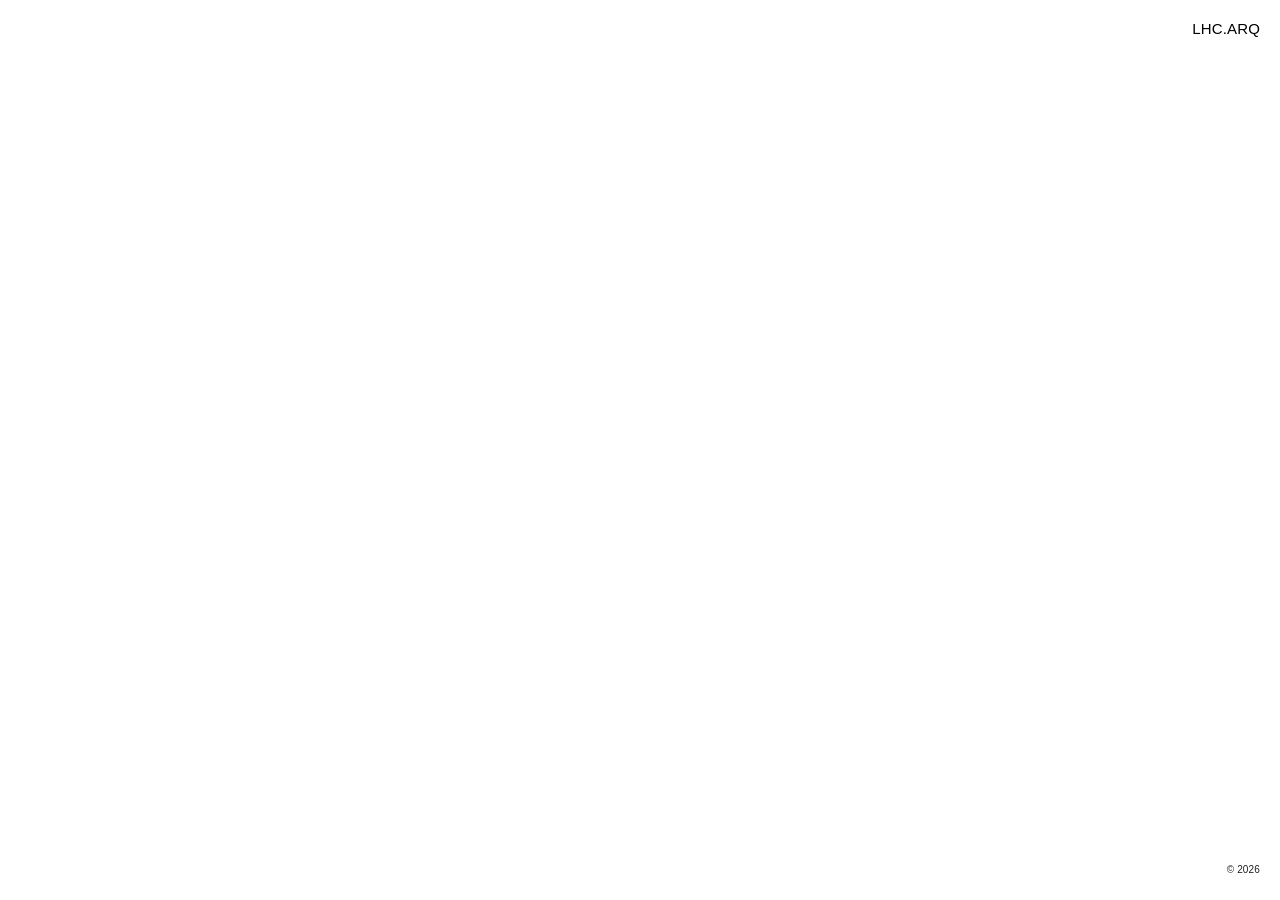
==== index.html @ 0473d503 "Update index.html" ====
<!doctype html>
<html class="no-js" lang="">
    <head>
        <meta charset="utf-8">
        <meta http-equiv="x-ua-compatible" content="ie=edge">
        <title>LHC.ARQ</title>
        <meta name="description" content="">
        <meta name="viewport" content="width=device-width, initial-scale=1">

        <link rel="stylesheet" href="/css/normalize.css">
        <link rel="stylesheet" href="/css/main.css">
    </head>
    <body class="home">
    <div id="content">
    <a href="/info/">
        <img class="hide" src="img/home_logo.w.jpg" alt="Home Image">
    </a>
    </div>
        <nav>
            <a href="https://www.lhcarq.com/info">LHC.ARQ</a>
        </nav>

        <footer>
            <div>
                <p>&copy; 2026</p>
            </div>
        </footer>

        <script src="https://code.jquery.com/jquery-3.1.1.min.js" integrity="sha256-hVVnYaiADRTO2PzUGmuLJr8BLUSjGIZsDYGmIJLv2b8=" crossorigin="anonymous"></script>
        <script src="/js/main.js?1776699070"></script>
    </body>
</html>
---- css/main.css ----
/*! HTML5 Boilerplate v5.3.0 | MIT License | https://html5boilerplate.com/ */

/*
 * What follows is the result of much research on cross-browser styling.
 * Credit left inline and big thanks to Nicolas Gallagher, Jonathan Neal,
 * Kroc Camen, and the H5BP dev community and team.
 */

/* ==========================================================================
   Global Reset
   ========================================================================== */

h1, h2, h3, h4, h5, h6 {
    font-weight: normal;
}

/* ==========================================================================
   Base styles: opinionated defaults
   ========================================================================== */

html {
    color: #222;
    font-size: 1em;
    line-height: 1.2;
    padding:0;
    margin:0;
    height: 100vh;
    width: 100%;
}

body {
    padding:0;
    margin:0;
    font-family: Helvetica, Arial;
    font-size: 15px;
    letter-spacing: 0.15px;
    height: 100%;
    width: 100%;
    display: flex;
    flex-direction: column;
    justify-content: flex-end;
    padding: 20px;
    box-sizing: border-box;
}

/*
 * Remove text-shadow in selection highlight:
 * https://twitter.com/miketaylr/status/12228805301
 *
 * These selection rule sets have to be separate.
 * Customize the background color to match your design.
 */

::-moz-selection {
    background: #b3d4fc;
    text-shadow: none;
}

::selection {
    background: #b3d4fc;
    text-shadow: none;
}

/*
 * A better looking default horizontal rule
 */

hr {
    display: block;
    height: 1px;
    border: 0;
    border-top: 1px solid #ccc;
    margin: 1em 0;
    padding: 0;
}

/*
 * Remove the gap between audio, canvas, iframes,
 * images, videos and the bottom of their containers:
 * https://github.com/h5bp/html5-boilerplate/issues/440
 */

audio,
canvas,
iframe,
img,
svg,
video {
    vertical-align: middle;
}

/*
 * Remove default fieldset styles.
 */

fieldset {
    border: 0;
    margin: 0;
    padding: 0;
}

/*
 * Allow only vertical resizing of textareas.
 */

textarea {
    resize: vertical;
}

/* ==========================================================================
   Browser Upgrade Prompt
   ========================================================================== */

.browserupgrade {
    margin: 0.2em 0;
    background: #ccc;
    color: #000;
    padding: 0.2em 0;
}


/* ==========================================================================
   Helper classes
   ========================================================================== */

/*
 * Hide visually and from screen readers
 */

.hidden {
    display: none !important;
}

/*
 * Hide only visually, but have it available for screen readers:
 * https://snook.ca/archives/html_and_css/hiding-content-for-accessibility
 *
 * 1. For long content, line feeds are not interpreted as spaces and small width
 *    causes content to wrap 1 word per line:
 *    https://medium.com/@jessebeach/beware-smushed-off-screen-accessible-text-5952a4c2cbfe
 */

.visuallyhidden {
    border: 0;
    clip: rect(0 0 0 0);
    height: 1px;
    margin: -1px;
    overflow: hidden;
    padding: 0;
    position: absolute;
    width: 1px;
    white-space: nowrap; /* 1 */
}

/*
 * Extends the .visuallyhidden class to allow the element
 * to be focusable when navigated to via the keyboard:
 * https://www.drupal.org/node/897638
 */

.visuallyhidden.focusable:active,
.visuallyhidden.focusable:focus {
    clip: auto;
    height: auto;
    margin: 0;
    overflow: visible;
    position: static;
    width: auto;
    white-space: inherit;
}

/*
 * Hide visually and from screen readers, but maintain layout
 */

.invisible {
    visibility: hidden;
}

/*
 * Clearfix: contain floats
 *
 * For modern browsers
 * 1. The space content is one way to avoid an Opera bug when the
 *    `contenteditable` attribute is included anywhere else in the document.
 *    Otherwise it causes space to appear at the top and bottom of elements
 *    that receive the `clearfix` class.
 * 2. The use of `table` rather than `block` is only necessary if using
 *    `:before` to contain the top-margins of child elements.
 */

.clearfix:before,
.clearfix:after {
    content: " "; /* 1 */
    display: table; /* 2 */
}

.clearfix:after {
    clear: both;
}

/* ==========================================================================
   EXAMPLE Media Queries for Responsive Design.
   These examples override the primary ('mobile first') styles.
   Modify as content requires.
   ========================================================================== */

@media only screen and (min-width: 35em) {
    /* Style adjustments for viewports that meet the condition */
}

@media print,
       (-webkit-min-device-pixel-ratio: 1.25),
       (min-resolution: 1.25dppx),
       (min-resolution: 120dpi) {
    /* Style adjustments for high resolution devices */
}

/* ==========================================================================
   Print styles.
   Inlined to avoid the additional HTTP request:
   http://www.phpied.com/delay-loading-your-print-css/
   ========================================================================== */

@media print {
    *,
    *:before,
    *:after,
    p:first-letter,
    div:first-letter,
    blockquote:first-letter,
    li:first-letter,
    p:first-line,
    div:first-line,
    blockquote:first-line,
    li:first-line {
        background: transparent !important;
        color: #000 !important; /* Black prints faster:
                                   http://www.sanbeiji.com/archives/953 */
        box-shadow: none !important;
        text-shadow: none !important;
    }

    a,
    a:visited {
        text-decoration: underline;
    }

    a[href]:after {
        content: " (" attr(href) ")";
    }

    abbr[title]:after {
        content: " (" attr(title) ")";
    }

    /*
     * Don't show links that are fragment identifiers,
     * or use the `javascript:` pseudo protocol
     */

    a[href^="#"]:after,
    a[href^="javascript:"]:after {
        content: "";
    }

    pre {
        white-space: pre-wrap !important;
    }
    pre,
    blockquote {
        border: 1px solid #999;
        page-break-inside: avoid;
    }

    /*
     * Printing Tables:
     * http://css-discuss.incutio.com/wiki/Printing_Tables
     */

    thead {
        display: table-header-group;
    }

    tr,
    img {
        page-break-inside: avoid;
    }

    p,
    h2,
    h3 {
        orphans: 3;
        widows: 3;
    }

    h2,
    h3 {
        page-break-after: avoid;
    }
}

a, a:visited, a:focus, a:active {
    color: #000;
    text-decoration: none;
}

nav {
    position: absolute;
    top: 0;
    right: 0;
    padding: 20px;
    z-index: 10;
}


nav a {
    color: #000;
    text-decoration: none;
}

nav a:hover {
    text-decoration: none;
}

header div {
    display:inline-block;
    margin: 20px 20px 0;
}

header div h2 {
    display: inline;  
    font-size: 15px;
    margin: 0;
}

.inline-desc {
    display: inline;    
    margin-left: 5px;         
}

header div p {
    font-size: 15px;
    line-height: 20px;
    margin: 0; 
    font-weight: 200; 
}

header {
    position: absolute;
    top: 0;
    left: 0;
    padding-bottom: 20px; 
}

header a {
    color: #000; 
    text-decoration: none; 
}

footer div {
    display:inline-block;
    margin: 20px 20px 0;
}

footer div h2 {
    font-size: 10px;
    line-height: 20px;
    margin: 0;
}

footer div p {
    font-size: 10px;
    line-height: 20px;
    margin: 0;
    font-weight: 200; 
}

footer {
    position: absolute;
    bottom: 0;
    right: 0;
    padding-bottom: 20px; 
}

#content {
    position: relative;
    max-width: 100%;
    max-height: 100vh;
    height: 100%;
}

#content img {
    max-width: 100%;
    max-height: 100%;
    position: absolute;
    bottom: 0;
    left: 0;
    -webkit-transition: opacity 1.5s ease-in-out;
    -moz-transition: opacity 1.5s ease-in-out;
    -ms-transition: opacity 1.5s ease-in-out;
    -o-transition: opacity 1.5s ease-in-out;
    transition: opacity 1.5s ease-in-out
}

@media (max-width: 1200px) {
    body  {
        justify-content: flex-start;
    }

    #content {
        max-width: 100%;
    }

    #content img {
        top: 0;
    }

}

@media (min-width: 1201px) {
    #content img {
        min-height: 100%;
    }
}

#content img.show {
    filter: alpha(opacity=100);
    opacity: 1;
}

#content img.hide {
    filter: alpha(opacity=0);
    opacity: 0 ;
}

#content a {
    display: block;
    width: 100%;
    height: 100%;
    position: absolute;
    top: 0;
    left: 0;
    z-index: 5; /* Keeps the link clickable over other elements */
}

#content img {
    cursor: pointer; /* Changes mouse to a hand icon so users know to click */
}
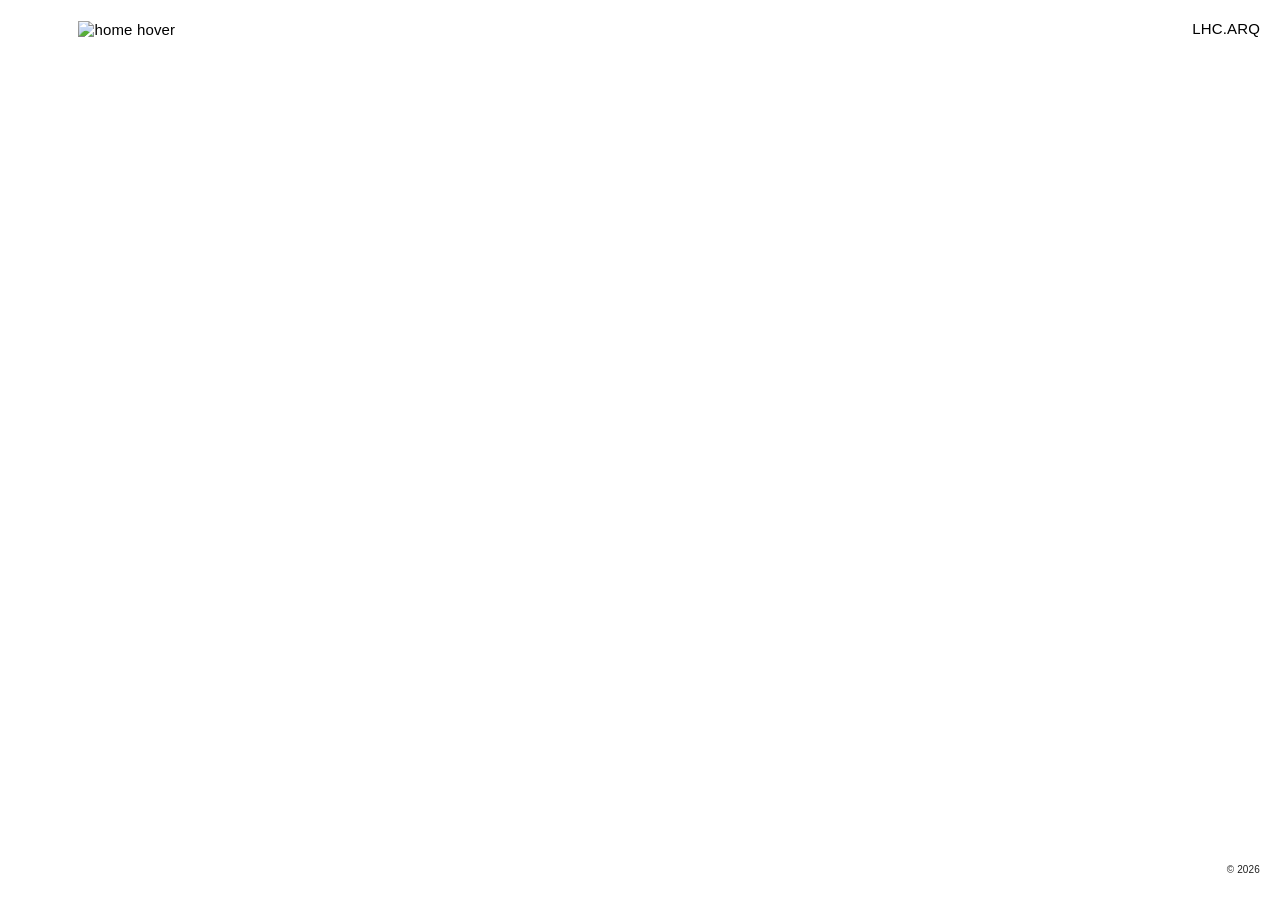
==== commit 08f5c1a6: "Update index.html" ====
--- a/index.html
+++ b/index.html
@@ -13,7 +13,7 @@
     <body class="home">
     <div id="content">
     <a href="/info/">
-        <img class="hide" src="img/home_logo.w.jpg" alt="Home Image">
+        <img class="hide" src="img/home_logo.w.png" alt="home">
     </a>
     </div>
         <nav>
@@ -25,6 +25,14 @@
                 <p>&copy; 2026</p>
             </div>
         </footer>
+    </div>
+
+    <div id="content">
+    <a href="/info/" class="logo-link">
+        <img class="logo-base hide" src="img/home_logo.w.png" alt="home">
+        <img class="logo-hover" src="img/home_logo.b.jpg" alt="home hover">
+    </a>
+    </div> 
 
         <script src="https://code.jquery.com/jquery-3.1.1.min.js" integrity="sha256-hVVnYaiADRTO2PzUGmuLJr8BLUSjGIZsDYGmIJLv2b8=" crossorigin="anonymous"></script>
         <script src="/js/main.js?1776699070"></script>
--- a/css/main.css
+++ b/css/main.css
@@ -38,7 +38,7 @@
     width: 100%;
     display: flex;
     flex-direction: column;
-    justify-content: flex-end;
+    justify-content: flex-start;
     padding: 20px;
     box-sizing: border-box;
 }
@@ -343,19 +343,33 @@
     font-size: 15px;
     line-height: 20px;
     margin: 0; 
-    font-weight: 200; 
+    font-weight: 200;
 }
 
 header {
     position: absolute;
     top: 0;
     left: 0;
-    padding-bottom: 20px; 
+    padding-bottom: 20px;
+    -webkit-transition: opacity 1.5s ease-in-out;
+    -moz-transition: opacity 1.5s ease-in-out;
+    -ms-transition: opacity 1.5s ease-in-out;
+    -o-transition: opacity 1.5s ease-in-out;
+    transition: opacity 1.5s ease-in-out;
 }
 
 header a {
     color: #000; 
     text-decoration: none; 
+}
+
+header.show {
+    opacity: 1;
+}
+
+header.hide {
+    opacity: 0;
+    pointer-events: none; 
 }
 
 footer div {
@@ -384,26 +398,37 @@
 }
 
 #content {
+    position: absolute;
+    width: auto;
+    height: auto;
+    z-index: 20;
+}
+
+#content img {
+    width: auto; 
+    height: auto;
     position: relative;
-    max-width: 100%;
-    max-height: 100vh;
-    height: 100%;
-}
-
-#content img {
-    max-width: 100%;
-    max-height: 100%;
-    position: absolute;
-    bottom: 0;
+    top: 0;
     left: 0;
     -webkit-transition: opacity 1.5s ease-in-out;
     -moz-transition: opacity 1.5s ease-in-out;
     -ms-transition: opacity 1.5s ease-in-out;
     -o-transition: opacity 1.5s ease-in-out;
-    transition: opacity 1.5s ease-in-out
-}
-
-@media (max-width: 1200px) {
+    transition: opacity 1.5s ease-in-out;
+    cursor: pointer;
+}
+
+#content a {
+    display: inline-block;
+    width: auto;
+    height: auto;
+    position: relative;
+    top: 0;
+    left: 0;
+    z-index: 5; /* Keeps the link clickable over other elements */
+}
+
+@media (max-width: auto) {
     body  {
         justify-content: flex-start;
     }
@@ -418,7 +443,7 @@
 
 }
 
-@media (min-width: 1201px) {
+@media (min-width: auto) {
     #content img {
         min-height: 100%;
     }
@@ -433,17 +458,3 @@
     filter: alpha(opacity=0);
     opacity: 0 ;
 }
-
-#content a {
-    display: block;
-    width: 100%;
-    height: 100%;
-    position: absolute;
-    top: 0;
-    left: 0;
-    z-index: 5; /* Keeps the link clickable over other elements */
-}
-
-#content img {
-    cursor: pointer; /* Changes mouse to a hand icon so users know to click */
-}
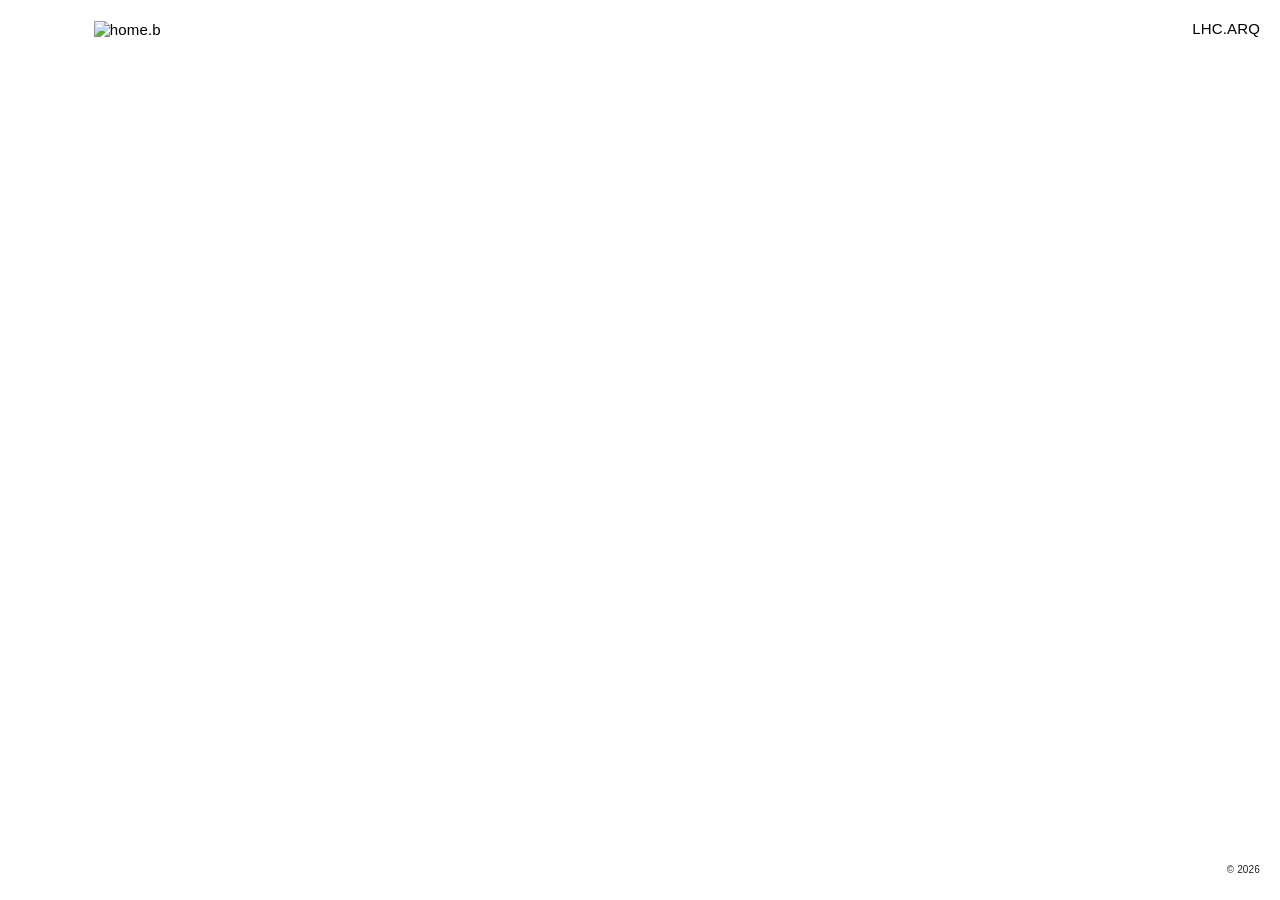
==== commit d2b9d501: "Update index.html" ====
--- a/index.html
+++ b/index.html
@@ -28,11 +28,11 @@
     </div>
 
     <div id="content">
-    <a href="/info/" class="logo-link">
-        <img class="logo-base hide" src="img/home_logo.w.png" alt="home">
-        <img class="logo-hover" src="img/home_logo.b.jpg" alt="home hover">
-    </a>
-    </div> 
+        <a href="/info/" class="logo-link">
+            <img class="logo-base hide" src="img/home_logo.w.png" alt="home.w">
+            <img class="logo-hover" src="img/home_logo.b.png" alt="home.b">
+        </a>
+    </div>
 
         <script src="https://code.jquery.com/jquery-3.1.1.min.js" integrity="sha256-hVVnYaiADRTO2PzUGmuLJr8BLUSjGIZsDYGmIJLv2b8=" crossorigin="anonymous"></script>
         <script src="/js/main.js?1776699070"></script>
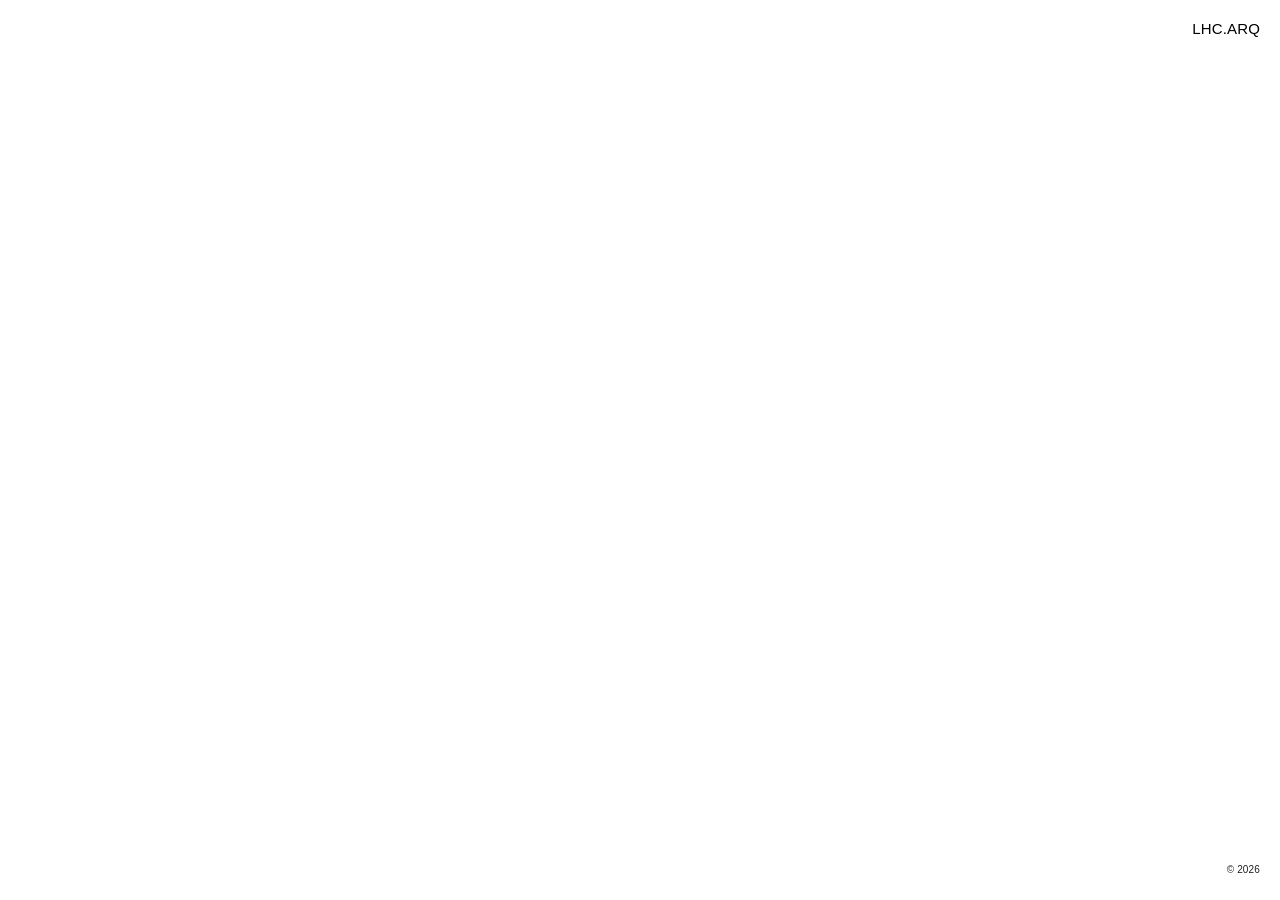
==== commit 5f1b251a: "Update index.html" ====
--- a/index.html
+++ b/index.html
@@ -11,11 +11,9 @@
         <link rel="stylesheet" href="/css/main.css">
     </head>
     <body class="home">
-    <div id="content">
-    <a href="/info/">
-        <img class="hide" src="img/home_logo.w.png" alt="home">
-    </a>
-    </div>
+
+
+        
         <nav>
             <a href="https://www.lhcarq.com/info">LHC.ARQ</a>
         </nav>
--- a/css/main.css
+++ b/css/main.css
@@ -425,7 +425,35 @@
     position: relative;
     top: 0;
     left: 0;
-    z-index: 5; /* Keeps the link clickable over other elements */
+    z-index: 5; 
+}
+
+.logo-hover {
+    position: absolute;
+    top: 0;   
+    left: 0;  
+    opacity: 0;
+    z-index: 2;
+    transition: none !important; 
+}
+
+.logo-base {
+    position: relative;
+    z-index: 1;
+}
+
+.logo-link:hover .logo-base {
+    opacity: 0 !important;
+    transition: 0s !important;
+}
+
+.logo-link:hover .logo-hover {
+    opacity: 1 !important;
+    transition: 0s !important;
+}
+
+#content img.show {
+    opacity: 1;
 }
 
 @media (max-width: auto) {
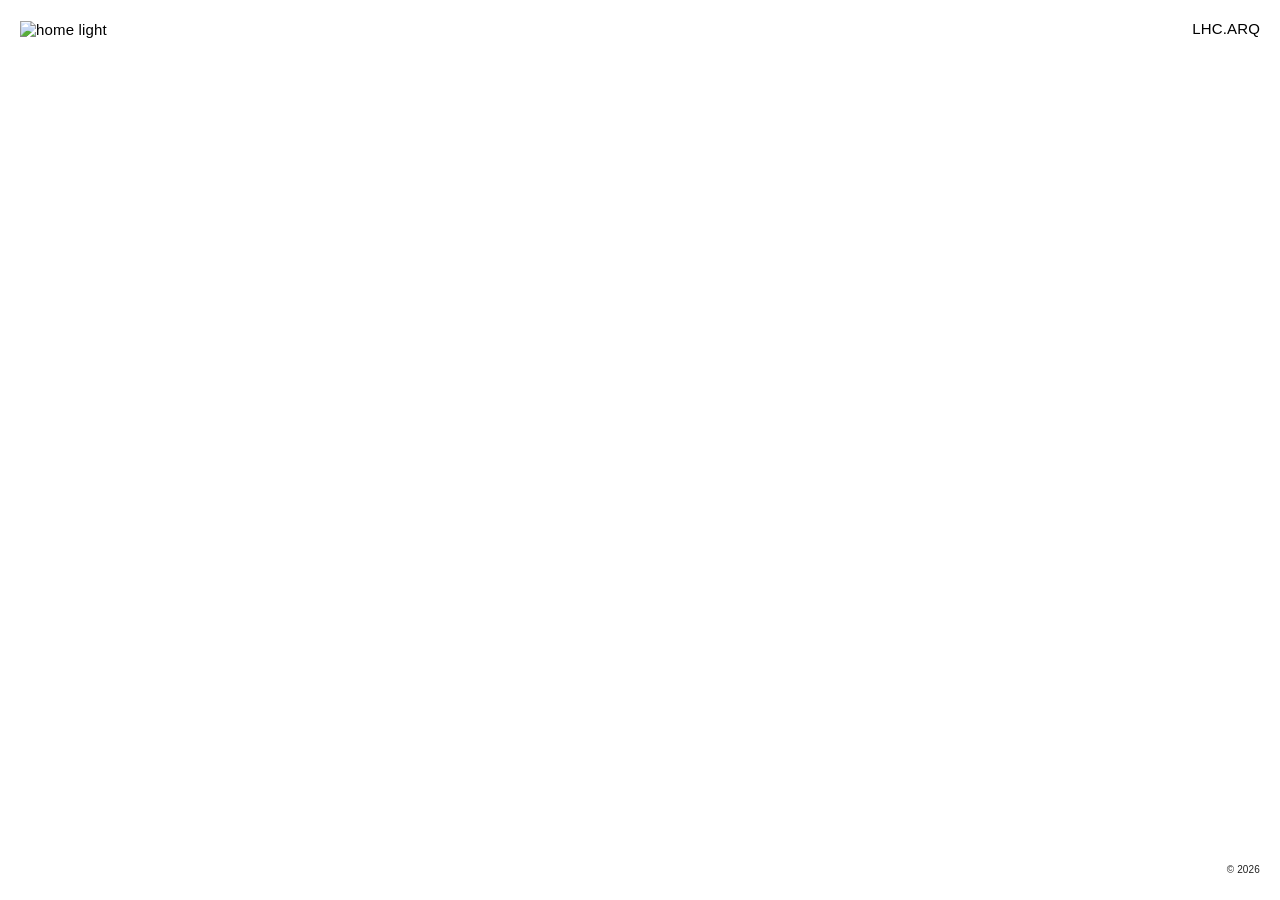
==== commit 0431e061: "Update index.html" ====
--- a/index.html
+++ b/index.html
@@ -12,7 +12,12 @@
     </head>
     <body class="home">
 
-
+    <div id="content">
+        <a href="/info/" class="logo-container">
+            <img src="img/home_logo.w.png" class="logo-outline" alt="home light">
+            <img src="img/home_logo.b.png" class="logo-solid" alt="home dark">
+        </a>
+    </div>
         
         <nav>
             <a href="https://www.lhcarq.com/info">LHC.ARQ</a>
@@ -25,13 +30,6 @@
         </footer>
     </div>
 
-    <div id="content">
-        <a href="/info/" class="logo-link">
-            <img class="logo-base hide" src="img/home_logo.w.png" alt="home.w">
-            <img class="logo-hover" src="img/home_logo.b.png" alt="home.b">
-        </a>
-    </div>
-
         <script src="https://code.jquery.com/jquery-3.1.1.min.js" integrity="sha256-hVVnYaiADRTO2PzUGmuLJr8BLUSjGIZsDYGmIJLv2b8=" crossorigin="anonymous"></script>
         <script src="/js/main.js?1776699070"></script>
     </body>
--- a/css/main.css
+++ b/css/main.css
@@ -428,31 +428,35 @@
     z-index: 5; 
 }
 
-.logo-hover {
-    position: absolute;
-    top: 0;   
-    left: 0;  
+.logo-container {
+    position: relative;
+    display: inline-block;
+    width: 40px; 
+    height: 40px;
+}
+
+.logo-container img {
+    position: absolute;
+    top: 0;
+    left: 0;
+    width: 100%;
+    height: auto;
+    transition: opacity 0.3s ease-in-out;
+}
+
+.logo-outline {
+    opacity: 1;
+}
+
+.logo-solid {
     opacity: 0;
-    z-index: 2;
-    transition: none !important; 
-}
-
-.logo-base {
-    position: relative;
-    z-index: 1;
-}
-
-.logo-link:hover .logo-base {
-    opacity: 0 !important;
-    transition: 0s !important;
-}
-
-.logo-link:hover .logo-hover {
-    opacity: 1 !important;
-    transition: 0s !important;
-}
-
-#content img.show {
+}
+
+.logo-container:hover .logo-outline {
+    opacity: 0;
+}
+
+.logo-container:hover .logo-solid {
     opacity: 1;
 }
 
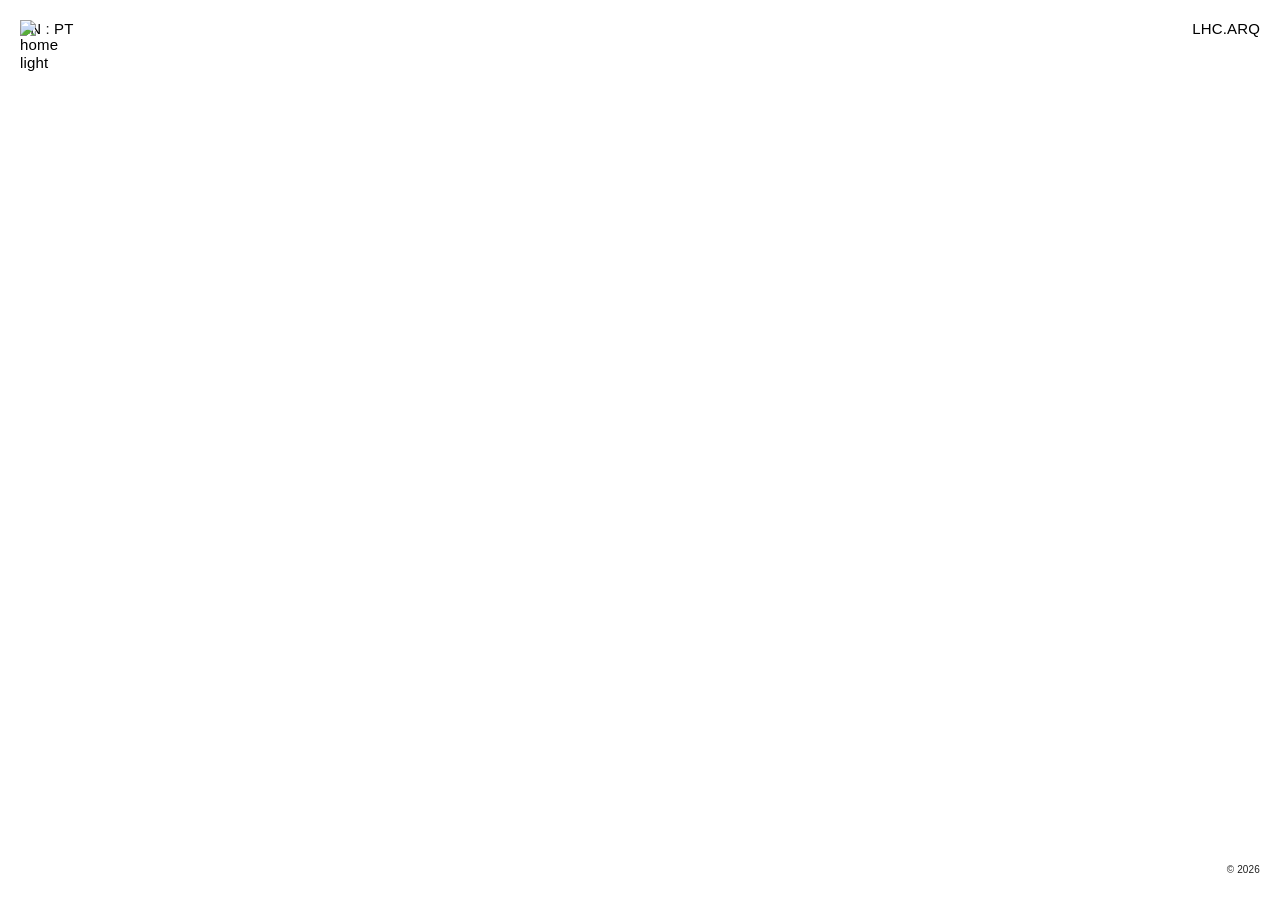
==== commit ad6a189b: "Update index.html" ====
--- a/index.html
+++ b/index.html
@@ -13,9 +13,9 @@
     <body class="home">
 
     <div id="content">
-        <a href="/info/" class="logo-container">
-            <img src="img/home_logo.w.png" class="logo-outline" alt="home light">
-            <img src="img/home_logo.b.png" class="logo-solid" alt="home dark">
+        <a href="/info/" class="logo-wrapper">
+            <img src="img/home_logo.w.png" class="logo-off" alt="home light">
+            <img src="img/home_logo.b.png" class="logo-on" alt="home dark">
         </a>
     </div>
         
@@ -23,6 +23,14 @@
             <a href="https://www.lhcarq.com/info">LHC.ARQ</a>
         </nav>
 
+    <div class="footer-left">
+        <div class="lang-selector">
+            <a href="?lang=en" class="active">EN</a>
+            <span> : </span>
+            <a href="?lang=pt">PT</a>
+        </div>
+    </div>
+        
         <footer>
             <div>
                 <p>&copy; 2026</p>
--- a/css/main.css
+++ b/css/main.css
@@ -428,35 +428,40 @@
     z-index: 5; 
 }
 
-.logo-container {
-    position: relative;
-    display: inline-block;
-    width: 40px; 
-    height: 40px;
-}
-
-.logo-container img {
-    position: absolute;
-    top: 0;
-    left: 0;
-    width: 100%;
-    height: auto;
-    transition: opacity 0.3s ease-in-out;
-}
-
-.logo-outline {
+.logo-wrapper {
+    position: relative !important;
+    display: block !important;
+    width: auto;  
+    height: auto; 
+}
+
+/* 2. Force both images to occupy the exact same top-left corner */
+.logo-wrapper img {
+    position: absolute !important;
+    top: 0 !important;
+    left: 0 !important;
+    margin: 0 !important;
+    padding: 0 !important;
+    width: auto !important;
+    height: auto !important;
+    transition: opacity 0.2s ease-in-out !important;
+}
+
+.logo-off {
     opacity: 1;
-}
-
-.logo-solid {
+    z-index: 10;
+}
+
+.logo-on {
     opacity: 0;
-}
-
-.logo-container:hover .logo-outline {
+    z-index: 5;
+}
+
+.logo-wrapper:hover .logo-off {
     opacity: 0;
 }
 
-.logo-container:hover .logo-solid {
+.logo-wrapper:hover .logo-on {
     opacity: 1;
 }
 
@@ -473,8 +478,6 @@
         top: 0;
     }
 
-}
-
 @media (min-width: auto) {
     #content img {
         min-height: 100%;
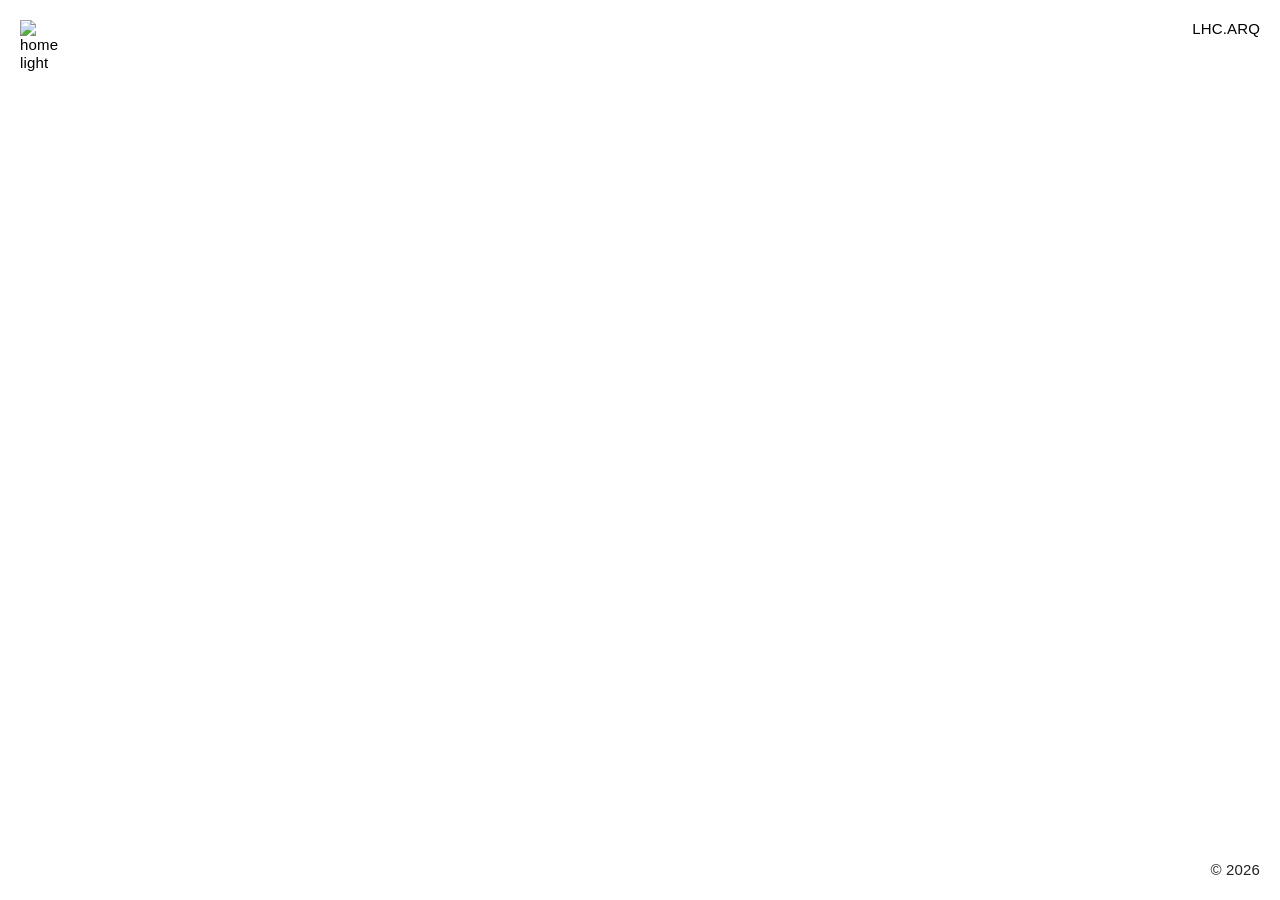
==== commit dce986e0: "Update index.html" ====
--- a/index.html
+++ b/index.html
@@ -4,6 +4,7 @@
         <meta charset="utf-8">
         <meta http-equiv="x-ua-compatible" content="ie=edge">
         <title>LHC.ARQ</title>
+        <link rel="icon" type="image/png" href="/img/favicon.png">
         <meta name="description" content="">
         <meta name="viewport" content="width=device-width, initial-scale=1">
 
@@ -13,7 +14,7 @@
     <body class="home">
 
     <div id="content">
-        <a href="/info/" class="logo-wrapper">
+        <a href="/info/" class="logo-wrapper" onclick="delayNav(event, this)">
             <img src="img/home_logo.w.png" class="logo-off" alt="home light">
             <img src="img/home_logo.b.png" class="logo-on" alt="home dark">
         </a>
@@ -22,14 +23,6 @@
         <nav>
             <a href="https://www.lhcarq.com/info">LHC.ARQ</a>
         </nav>
-
-    <div class="footer-left">
-        <div class="lang-selector">
-            <a href="?lang=en" class="active">EN</a>
-            <span> : </span>
-            <a href="?lang=pt">PT</a>
-        </div>
-    </div>
         
         <footer>
             <div>
--- a/css/main.css
+++ b/css/main.css
@@ -197,6 +197,11 @@
 
 .clearfix:after {
     clear: both;
+}
+
+* {
+    -webkit-tap-highlight-color: transparent !important;
+    -webkit-touch-callout: none; /* Prevents the "save image" popup on long-press if desired */
 }
 
 /* ==========================================================================
@@ -332,6 +337,7 @@
     display: inline;  
     font-size: 15px;
     margin: 0;
+    margin-bottom: 10px;
 }
 
 .inline-desc {
@@ -343,7 +349,8 @@
     font-size: 15px;
     line-height: 20px;
     margin: 0; 
-    font-weight: 200;
+    font-weight: 100;
+    margin-bottom: 1.5px;
 }
 
 header {
@@ -378,16 +385,15 @@
 }
 
 footer div h2 {
-    font-size: 10px;
+    font-size: 15px;
     line-height: 20px;
     margin: 0;
 }
 
 footer div p {
-    font-size: 10px;
+    font-size: 15px;
     line-height: 20px;
     margin: 0;
-    font-weight: 200; 
 }
 
 footer {
@@ -395,6 +401,25 @@
     bottom: 0;
     right: 0;
     padding-bottom: 20px; 
+}
+
+.footer-left {
+    position: absolute;
+    bottom: 0;
+    left: 0;
+    padding: 20px; 
+    z-index: 10;
+}
+
+.contacts {
+    margin: 20px 20px 0 0; 
+}
+
+.contacts a, 
+.contacts span {
+    font-size: 15px;
+    line-height: 20px;
+    margin-right: 20px;
 }
 
 #content {
@@ -444,7 +469,7 @@
     padding: 0 !important;
     width: auto !important;
     height: auto !important;
-    transition: opacity 0.2s ease-in-out !important;
+    transition: opacity 0.5s ease-in-out !important;
 }
 
 .logo-off {
